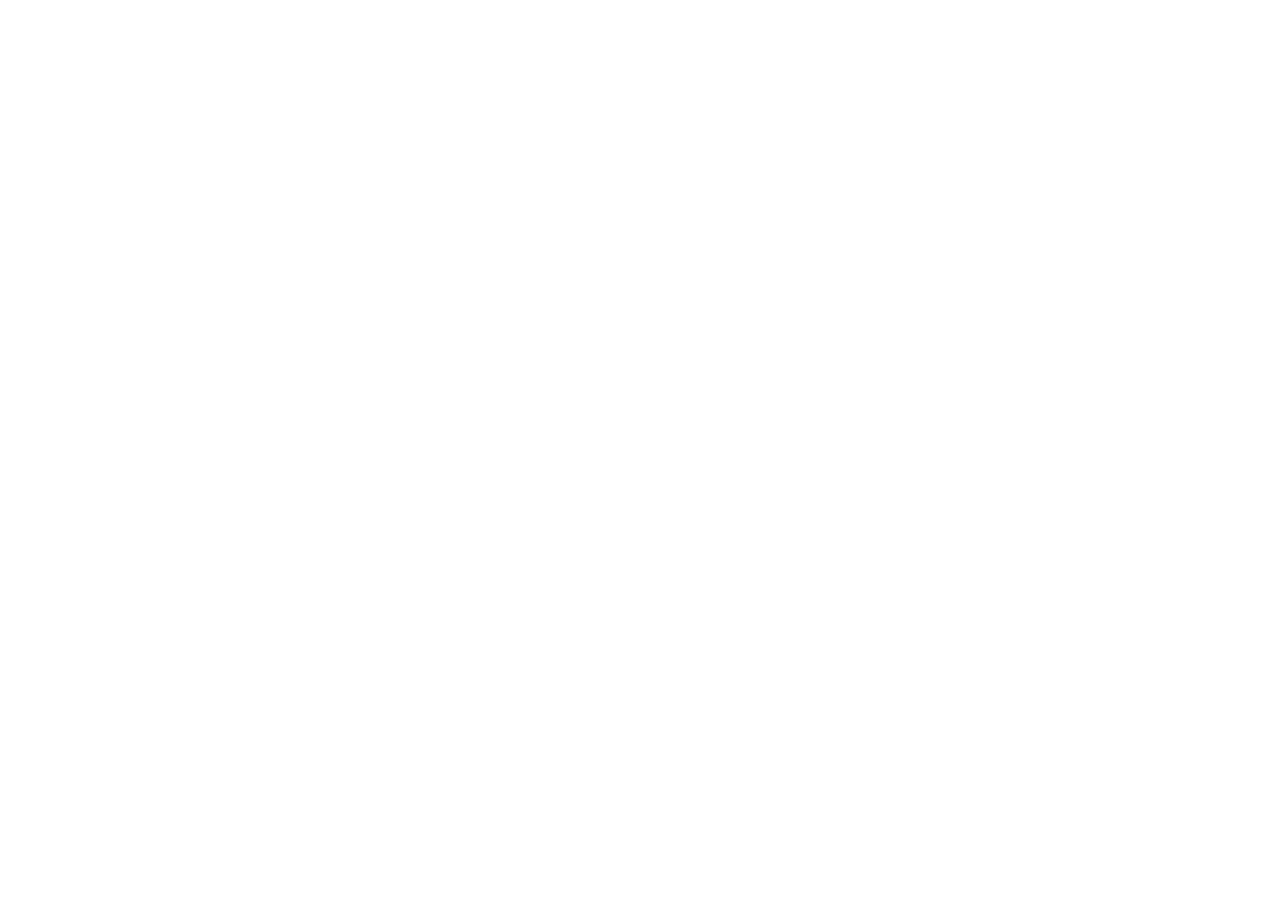
==== src/main/webapp/index.html @ 235485cb "Igang med at konvertere til klient side" ====
<!DOCTYPE html>
<html lang="en">
<head>
    <meta charset="UTF-8">
    <title>KlientSide</title>
</head>
<body onload="loadLogin()">
<div id="maincontainer"></div>

</body>
<script src="mustache.js"></script>
<script src="restController.js"></script>
<script src="script.js"> </script>

</html>
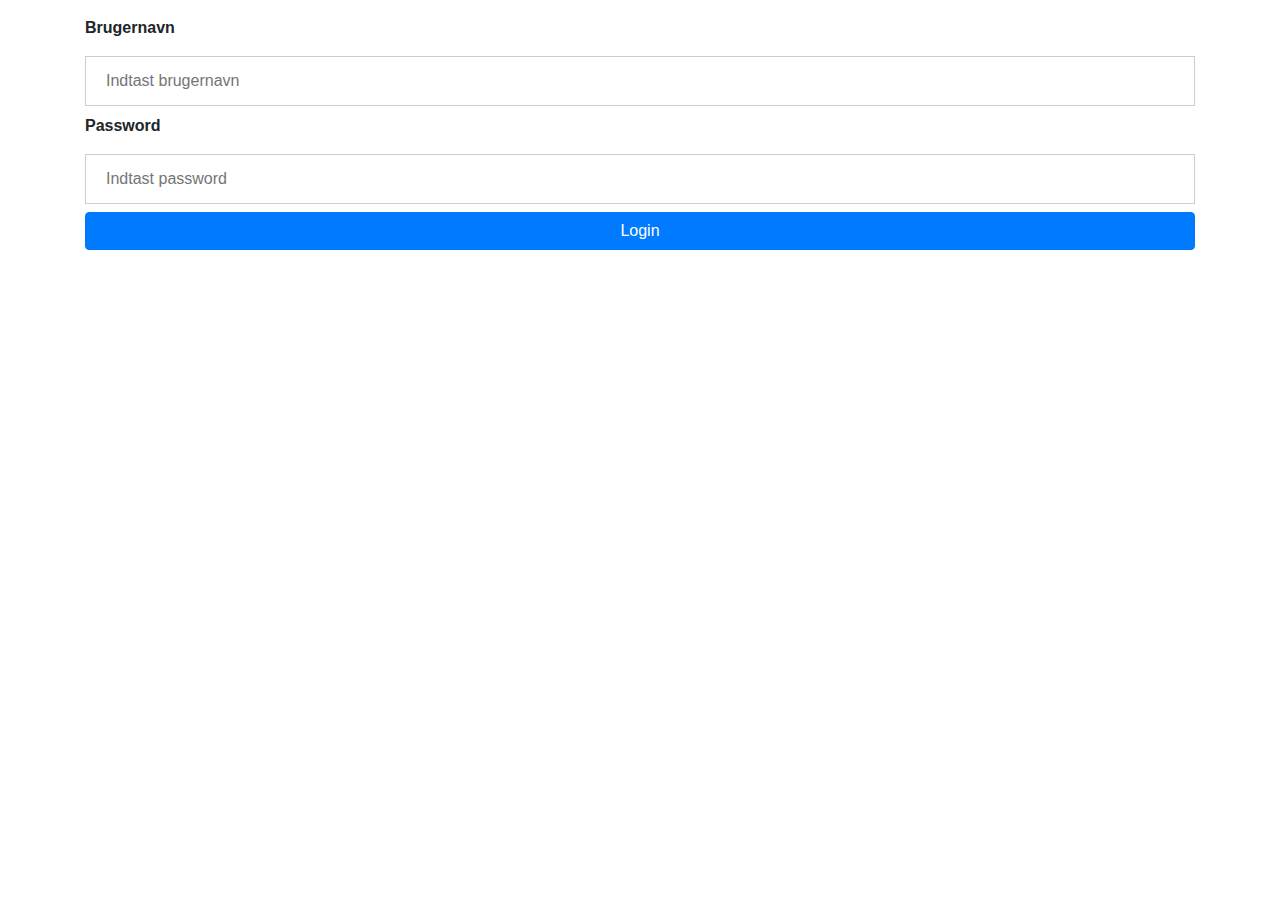
==== commit 86b698bd: "mindre opdateringer" ====
--- a/src/main/webapp/index.html
+++ b/src/main/webapp/index.html
@@ -1,15 +1,30 @@
 <!DOCTYPE html>
-<html lang="en">
+<html>
 <head>
-    <meta charset="UTF-8">
-    <title>KlientSide</title>
+<meta charset="UTF-8">
+<title>Login</title>
+<link rel="stylesheet" type="text/css" href="style.css">
+<link rel="stylesheet" href="https://maxcdn.bootstrapcdn.com/bootstrap/4.0.0/css/bootstrap.min.css">
+<script src="https://maxcdn.bootstrapcdn.com/bootstrap/4.0.0/js/bootstrap.min.js"></script>
+<script src="https://ajax.googleapis.com/ajax/libs/jquery/3.3.1/jquery.min.js"></script>
+<script src="galgeleg.js"></script>
+<script src="script.js"></script>
+<script src="restController.js"></script>
+<script src="mustache.js"></script>
 </head>
-<body onload="loadLogin()">
-<div id="maincontainer"></div>
+<body>
 
+  <div class="container" id="maincontainer">
+    <form>
+    <label for="uname"><b>Brugernavn</b></label>
+    <input type="text" placeholder="Indtast brugernavn" name="brugernavn" id="brugernavn" required>
+
+    <label for="psw"><b>Password</b></label>
+    <input type="password" placeholder="Indtast password" name="password" id="password" onkeydown="if (event.keyCode == 13)
+                        document.getElementById('gobtn').click()" required>
+    <button type="button" id="gobtn" class="btn btn-primary" onclick="doLogin()">Login</button>
+  </form>
+
+  </div>
 </body>
-<script src="mustache.js"></script>
-<script src="restController.js"></script>
-<script src="script.js"> </script>
-
-</html>+</html>
--- a/src/main/webapp/style.css
+++ b/src/main/webapp/style.css
@@ -0,0 +1,80 @@
+body {
+    background-color: lightblue;
+}
+
+h1 {
+    color: navy;
+    margin-left: 20px;
+}
+
+
+#velkomstale {
+	text-align: center;
+}
+/* Full-width inputs */
+input[type=text], input[type=password] {
+    width: 100%;
+    padding: 12px 20px;
+    margin: 8px 0;
+    display: inline-block;
+    border: 1px solid #ccc;
+    box-sizing: border-box;
+}
+
+/* Set a style for all buttons */
+
+button {
+    background-color: #4CAF50;
+    color: white;
+    padding: 14px 20px;
+    margin: 8px 0;
+    border: none;
+    cursor: pointer;
+    width: 100%;
+}
+
+/* Add a hover effect for buttons */
+button:hover {
+    opacity: 0.8;
+}
+
+/* Extra style for the cancel button (red) */
+.cancelbtn {
+    width: auto;
+    padding: 10px 18px;
+    background-color: #f44336;
+}
+
+/* Center the avatar image inside this container */
+.imgcontainer {
+    text-align: center;
+    margin: 24px 0 12px 0;
+}
+
+/* Avatar image */
+img.avatar {
+    width: 40%;
+    border-radius: 50%;
+}
+
+/* Add padding to containers */
+.container {
+    padding: 16px;
+}
+
+/* The "Forgot password" text */
+span.psw {
+    float: right;
+    padding-top: 16px;
+}
+
+/* Change styles for span and cancel button on extra small screens */
+@media screen and (max-width: 300px) {
+    span.psw {
+        display: block;
+        float: none;
+    }
+    .cancelbtn {
+        width: 100%;
+    }
+}
